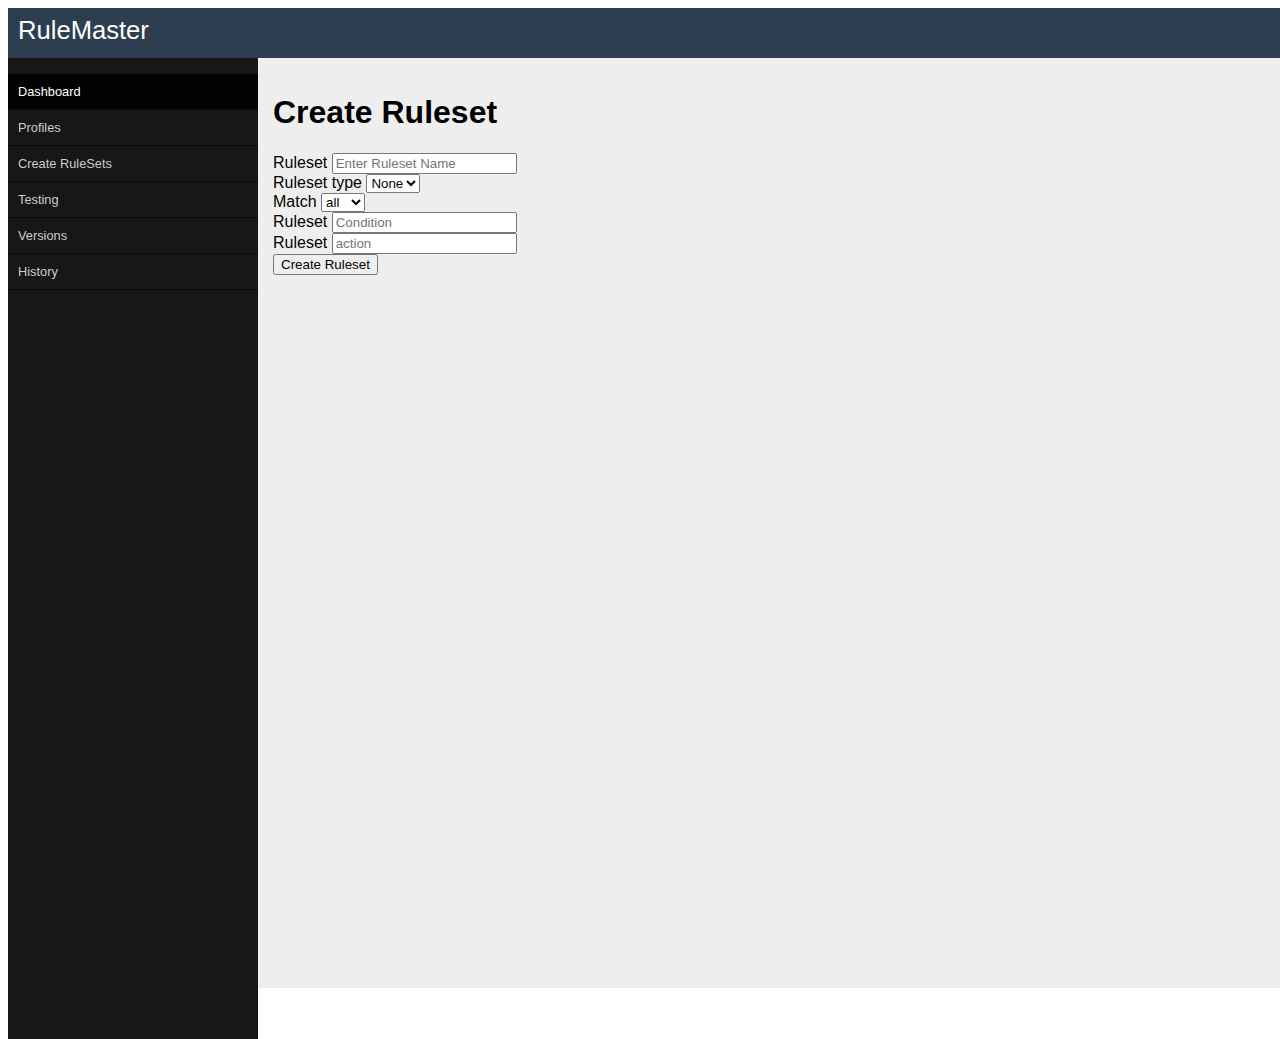
==== ruleset.html @ a1e28fb3 "first commit" ====
<html>
 <head>
  <title>RuleMaster</title>
  <meta name="viewport" content="width=device-width, initial-scale=1">
  <meta http-equiv="Content-Type" content="text/html; charset=utf-8" />
  <link rel="stylesheet" type="text/css" href="styles/global.css"/>
  <link rel="stylesheet" href="https://maxcdn.bootstrapcdn.com/bootstrap/4.0.0-beta.2/css/bootstrap.min.css"
        integrity="sha384-PsH8R72JQ3SOdhVi3uxftmaW6Vc51MKb0q5P2rRUpPvrszuE4W1povHYgTpBfshb" crossorigin="anonymous">
 </head>

 <body>

   <div id="header" >
    <div class="logo"><a href="#">Rule<span>Master</span></a></div>
   </div>

   <div id="container">
    <div class="sidebar">
      <ul id="nav">
       <li><a class="selected" href="index.html">Dashboard</a></li>
       <li><a href="#">Profiles</a></li>
       <li><a href="ruleset.html">Create RuleSets</a></li>
       <li><a href="#">Testing</a></li>
       <li><a href="#">Versions</a></li>
       <li><a href="#">History</a></li>
      </ul>
    </div>
    <div class="content">
      <h1>Create Ruleset</h1>

      <div id="ruleset">
        <form id = "rulesetform">
              <div class="form-group">
                <label for="rulesetname">Ruleset</label>
                <input type="text" class="form-control" id="rulesetname" aria-describedby="rulesetname" placeholder="Enter Ruleset Name">
              </div>
                <div class="form-group">
                    <label for="ruleset_type">Ruleset type</label>
                        <select class="form-control" id="ruleset_type">
                          <option>None</option>
                          <option>state</option>
                          <option>flow</option>
                        </select>
                </div>

                <div class="form-group">
                    <label for="operator">Match</label>
                        <select class="form-control" id="operator">
                          <option>all</option>
                          <option>any</option>
                        </select>
                </div>
                <div class="form-group">
                <label for="condition">Ruleset</label>
                <input type="text" class="form-control" id="condition" aria-describedby="condition" placeholder="Condition">
              </div>
                <div class="form-group">
                <label for="Action">Ruleset</label>
                <input type="text" class="form-control" id="action" aria-describedby="action" placeholder="action">
              </div>


            <button type="button" id="saveRuleset" class="btn btn-info btn-lg" >Create Ruleset</button>
        </form>
      </div>





    </div> <!-- end of content !-->
   </div> <!-- end of container !-->

<script src="scripts/jquery.js"></script>
 <script  src="scripts/ruleset.js"></script>


 </body>
</html>
---- styles/global.css ----
@import url("https://fonts.googleapis.com/css?family=Open+Sans:300,300i,400,400i,600,600i,700,700i")

* {
    margin:0px;
    padding:0px;
    box-sizing: border-box;
}

a {
    text-decoration: none;
}

body {
    position: absolute;
    width:100% ;
    height: 100%;
    font-family: 'Open Sans', sans-serif;
}

div#header {
    width:100% ;
    height: 50px;
    background-color: #2c3e50;
    margin: 0 auto;
}

.logo {
    float: left;
    margin-top:  8px;
    margin-left: 10px;
}

.logo a {
    font-size: 1.6em;
    color: #fff;
}

.logo a span {
    font-weight: 300;
}

div#container {
    width: 100%;
    height: calc(100%-50px);
    margin: 0 auto;
}

.sidebar {
    width:  250px;
    height: 109%;
    background-color: #171717;
    float: left;
}

ul#nav {
    padding-left: 0px;
}

ul#nav li {
    list-style: none;
}

ul#nav li a {
    color: #ccc; 
    display: block;
    padding: 10px;
    font-size: 0.8em;
    border-bottom: 1px solid #0A0A0A;
    -webkit-transition : 0.2s;
    -moz-transition : 0.2s;
    -o-transition : 0.2s;
    transition : 0.2s;
}

ul#nav li a:hover {
    background-color: #030303;
    color: #fff;
    padding-left: 30px;
}

ul#nav li a.selected {
    background-color: #030303;
    color: #fff;

}

.content {
    width: auto;
    margin-left: 250px;
    height: 100%;
    background-color: #eee;
    padding: 15px;

}

.content p {
    color: #424242;
    font-size: 0.7em;
}

div#box {
    margin: 15px;
}

div#box .box-top {
    color: #fff;
    box-shadow: 0px 1px #000;
    background-color: #2980b9; 
    padding: 5px;
    font-weight: 300px;

}

div#box .box-panel {
    padding: 15px;
    background-color: #fff;
}
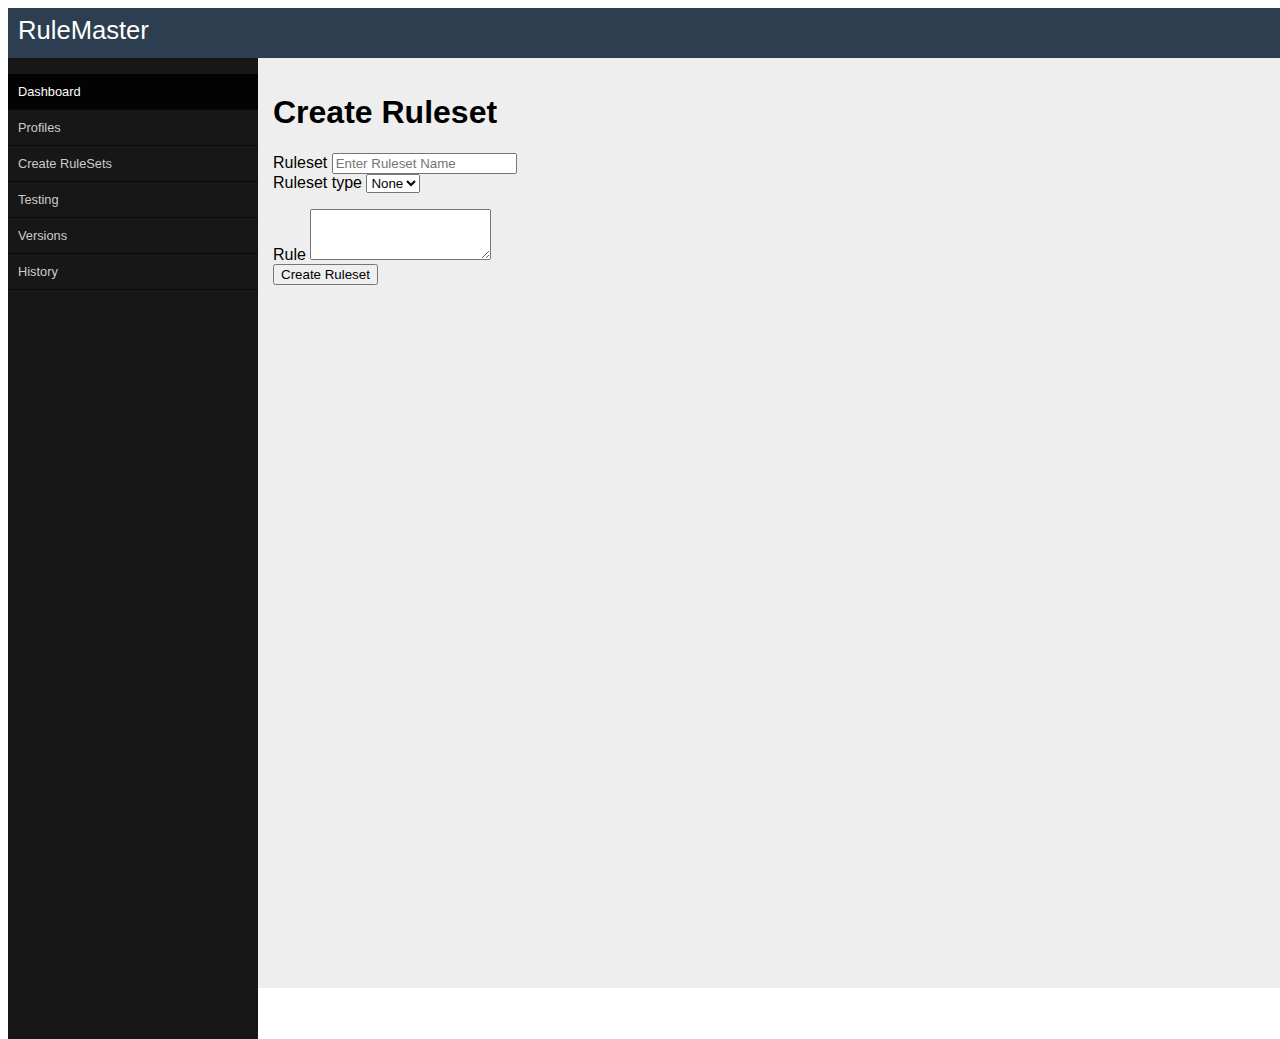
==== commit 3cc9ede8: "added textarea" ====
--- a/ruleset.html
+++ b/ruleset.html
@@ -43,21 +43,26 @@
                         </select>
                 </div>
 
+                <!--<div class="form-group">-->
+                    <!--<label for="operator">Match</label>-->
+                        <!--<select class="form-control" id="operator">-->
+                          <!--<option>all</option>-->
+                          <!--<option>any</option>-->
+                        <!--</select>-->
+                <!--</div>-->
+                <!--<div class="form-group">-->
+                <!--<label for="condition">Ruleset</label>-->
+                <!--<input type="text" class="form-control" id="condition" aria-describedby="condition" placeholder="Condition">-->
+              <!--</div>-->
+                <!--<div class="form-group">-->
+                <!--<label for="Action">Ruleset</label>-->
+                <!--<input type="text" class="form-control" id="action" aria-describedby="action" placeholder="action">-->
+              <!--</div>-->
+               </div>
                 <div class="form-group">
-                    <label for="operator">Match</label>
-                        <select class="form-control" id="operator">
-                          <option>all</option>
-                          <option>any</option>
-                        </select>
+                <label for="rule">Rule</label>
+                    <textarea class="form-control" id="rule" rows="3"></textarea>
                 </div>
-                <div class="form-group">
-                <label for="condition">Ruleset</label>
-                <input type="text" class="form-control" id="condition" aria-describedby="condition" placeholder="Condition">
-              </div>
-                <div class="form-group">
-                <label for="Action">Ruleset</label>
-                <input type="text" class="form-control" id="action" aria-describedby="action" placeholder="action">
-              </div>
 
 
             <button type="button" id="saveRuleset" class="btn btn-info btn-lg" >Create Ruleset</button>
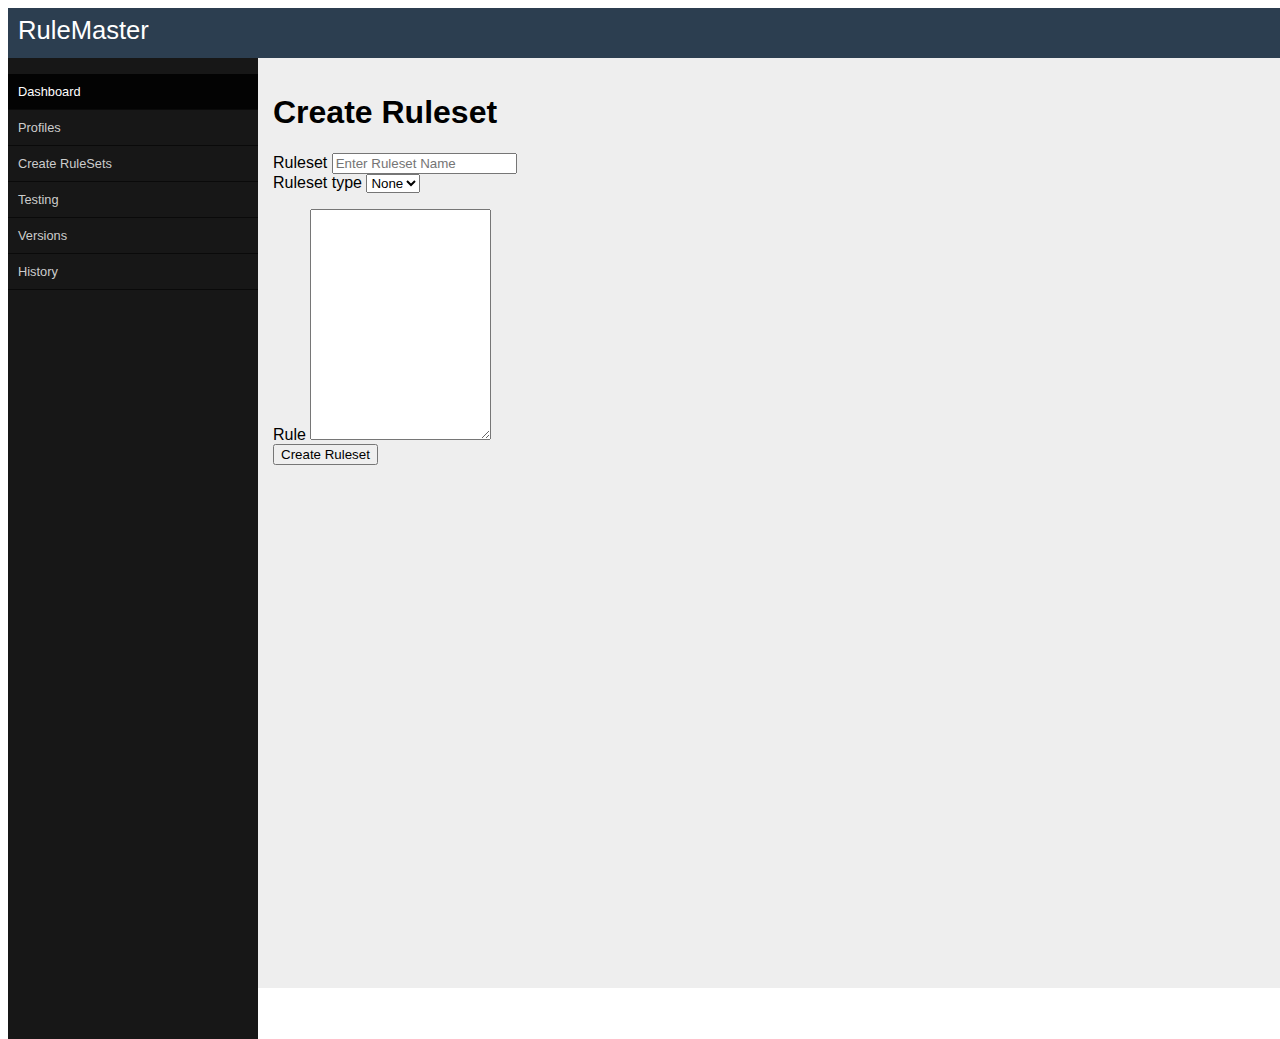
==== commit ccd2c85f: "js" ====
--- a/ruleset.html
+++ b/ruleset.html
@@ -61,7 +61,7 @@
                </div>
                 <div class="form-group">
                 <label for="rule">Rule</label>
-                    <textarea class="form-control" id="rule" rows="3"></textarea>
+                    <textarea class="form-control" id="rule" rows="15"></textarea>
                 </div>
 
 
